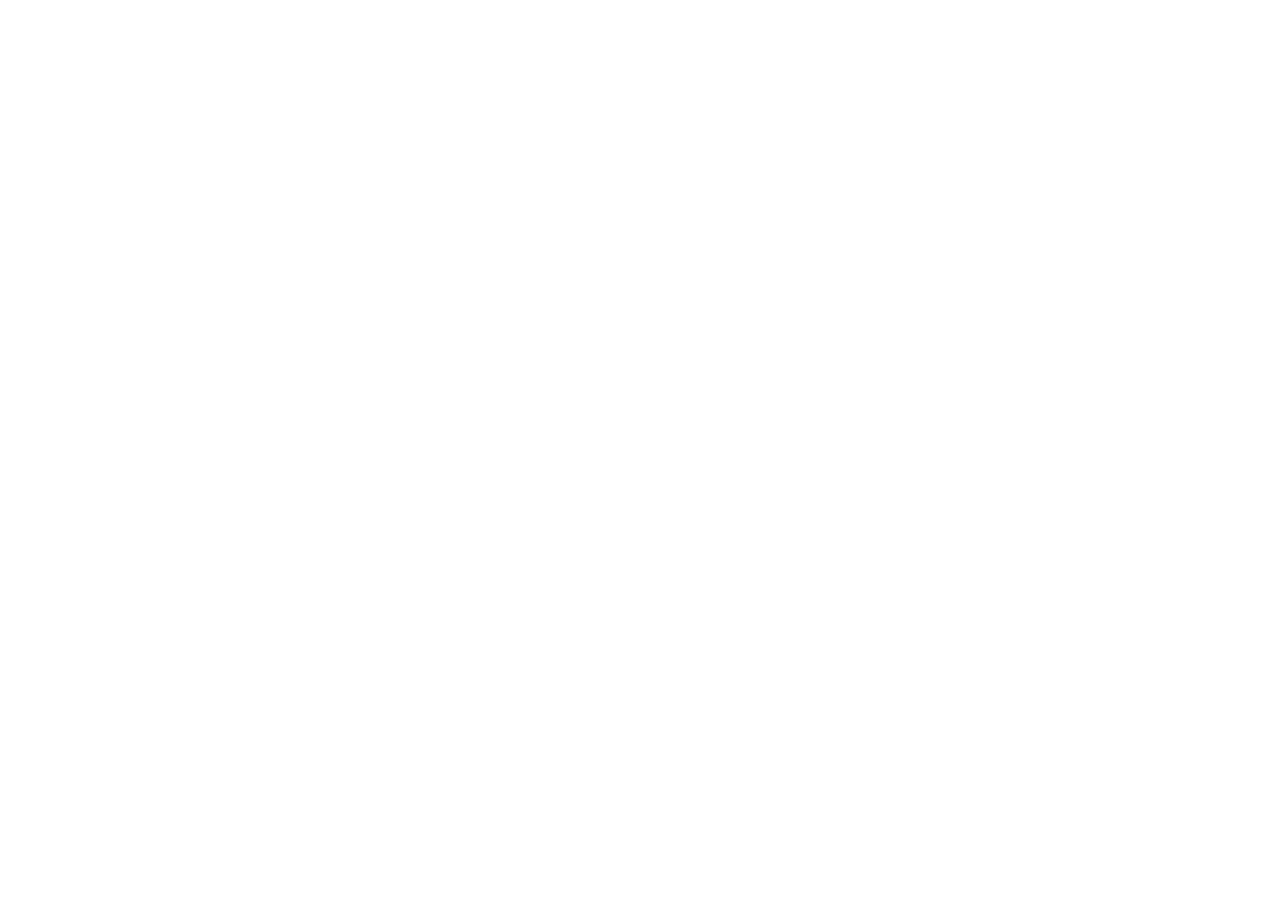
==== index.html @ 7471a23b "first commit" ====
<!DOCTYPE html>
<html lang="en">
<head>
    <meta charset="UTF-8">
    <meta name="viewport" content="width=device-width, initial-scale=1.0">
    <title>Page1 DatsenkoAnastasiia</title>
</head>
<body>
    
</body>
</html>
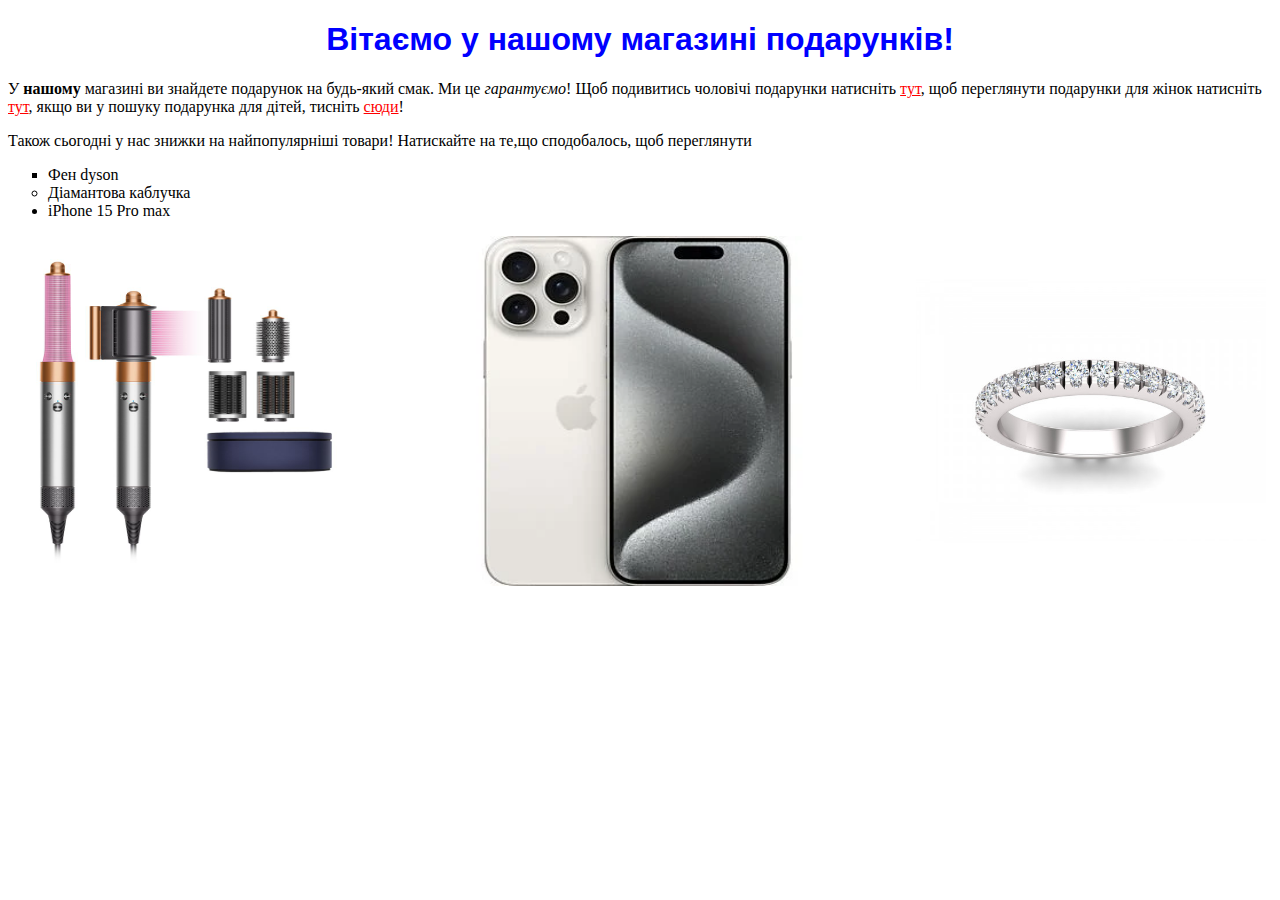
==== commit 9d2c0ed8: "new changes" ====
--- a/index.html
+++ b/index.html
@@ -3,9 +3,26 @@
 <head>
     <meta charset="UTF-8">
     <meta name="viewport" content="width=device-width, initial-scale=1.0">
-    <title>Page1 DatsenkoAnastasiia</title>
+    <title>Presents for everyone</title>
 </head>
-<body>
-    
+<body  link="red" vlink="green" alink="pink" >
+    <h1 style="color: blue; text-align: center; font-family: Verdana, Geneva, Tahoma, sans-serif;">Вітаємо у нашому магазині подарунків!</h1>
+    <p >
+        У <b>нашому</b> магазині ви знайдете подарунок на будь-який смак. Ми це <i>гарантуємо</i>! Щоб подивитись чоловічі подарунки натисніть <a href="presentForMen.html">тут</a>,
+        щоб переглянути подарунки для жінок натисніть <a href="presentForWomen.html">тут</a>,
+        якщо ви у пошуку подарунка для дітей, тисніть <a href="presentForKids.html">сюди</a>!
+    </p>
+    <p>
+        Також сьогодні у нас знижки на найпопулярніші товари! Натискайте на те,що сподобалось, щоб переглянути
+    </p>
+    <ul >
+      <li type="square">Фен dyson</li>
+      <li  type="circle">Діамантова каблучка</li>
+      <li>iPhone 15 Pro max</li>
+    </ul>
+    <a target="_blank" href="https://images.app.goo.gl/5tbY3W73AYonJwMn9"><img src="img/400718-01.png.jpeg" height="350px" width="350px" alt=""></a>
+    <a target="_blank" href="https://images.app.goo.gl/dsJv5xgkzvnD6din9"><img src="img/ASSET_MMS_118412240.webp" height="350px" width="550px" alt=""></a>
+    <a target="_blank" href="https://images.app.goo.gl/1CsvN61zqdfvkEyp6"><img src="img/bbbbb-600x600.jpg" height="350px" width="350px" alt=""></a>
+
 </body>
 </html>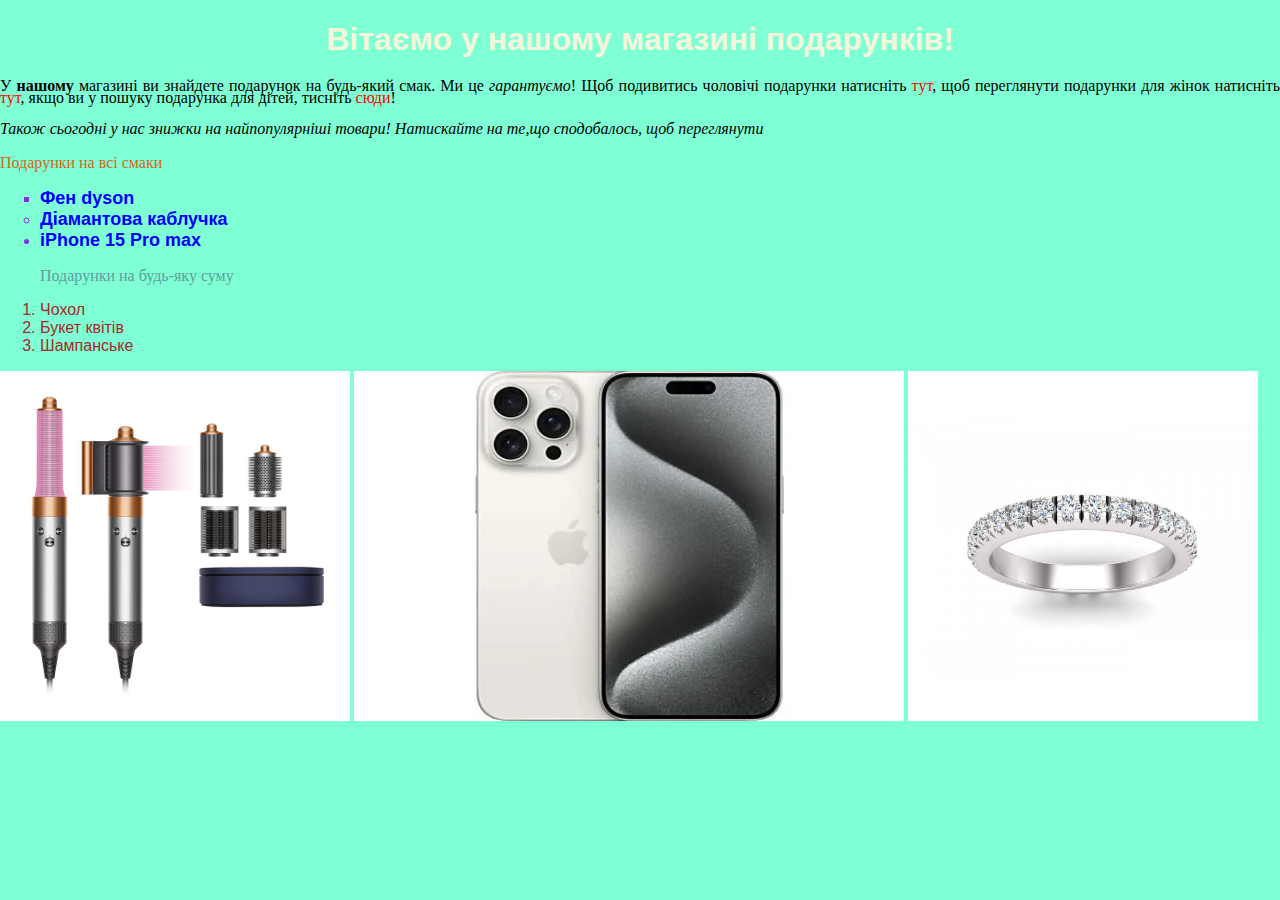
==== commit 9ca70058: "new chages" ====
--- a/index.html
+++ b/index.html
@@ -3,23 +3,46 @@
 <head>
     <meta charset="UTF-8">
     <meta name="viewport" content="width=device-width, initial-scale=1.0">
+    <link rel="stylesheet" href="main.css">
+    <style> 
+        .listOfItems li a{
+         color: blue;
+         text-decoration: underline;
+        }
+        .listOfItems li a:visited{
+         color: orange;
+        } 
+        </style>
     <title>Presents for everyone</title>
 </head>
+
 <body  link="red" vlink="green" alink="pink" >
-    <h1 style="color: blue; text-align: center; font-family: Verdana, Geneva, Tahoma, sans-serif;">Вітаємо у нашому магазині подарунків!</h1>
-    <p >
+  
+    <h1 style=" text-align: center; font-family: Verdana, Geneva, Tahoma, sans-serif;">Вітаємо у нашому магазині подарунків!</h1>
+    <p class="text1">
         У <b>нашому</b> магазині ви знайдете подарунок на будь-який смак. Ми це <i>гарантуємо</i>! Щоб подивитись чоловічі подарунки натисніть <a href="presentForMen.html">тут</a>,
         щоб переглянути подарунки для жінок натисніть <a href="presentForWomen.html">тут</a>,
         якщо ви у пошуку подарунка для дітей, тисніть <a href="presentForKids.html">сюди</a>!
     </p>
-    <p>
+    <p id="sales">
         Також сьогодні у нас знижки на найпопулярніші товари! Натискайте на те,що сподобалось, щоб переглянути
     </p>
-    <ul >
-      <li type="square">Фен dyson</li>
-      <li  type="circle">Діамантова каблучка</li>
-      <li>iPhone 15 Pro max</li>
+    <dt>
+        Подарунки на всі смаки
+    </dt>
+    <ul class="listOfItems" >
+      <li type="square" class="links"> <a href="https://images.app.goo.gl/5tbY3W73AYonJwMn9">Фен dyson</a></li>
+      <li  type="circle" class="links"><a href="https://images.app.goo.gl/dsJv5xgkzvnD6din9">Діамантова каблучка</a></li>
+      <li class="links"> <a href="https://images.app.goo.gl/1CsvN61zqdfvkEyp6">iPhone 15 Pro max</a></li>
     </ul>
+    <dd>
+     Подарунки на будь-яку суму
+    </dd>
+    <ol>
+        <li>Чохол</li>
+        <li>Букет квітів</li>
+        <li>Шампанське</li>
+    </ol>
     <a target="_blank" href="https://images.app.goo.gl/5tbY3W73AYonJwMn9"><img src="img/400718-01.png.jpeg" height="350px" width="350px" alt=""></a>
     <a target="_blank" href="https://images.app.goo.gl/dsJv5xgkzvnD6din9"><img src="img/ASSET_MMS_118412240.webp" height="350px" width="550px" alt=""></a>
     <a target="_blank" href="https://images.app.goo.gl/1CsvN61zqdfvkEyp6"><img src="img/bbbbb-600x600.jpg" height="350px" width="350px" alt=""></a>
--- a/main.css
+++ b/main.css
@@ -0,0 +1,63 @@
+body{
+    background-color: aquamarine;
+    margin: 0;
+    padding: 0;
+    font-size: medium;
+}
+h1{
+    color: beige;
+}
+.text1{
+    text-align: justify;
+    line-height: 12px;
+}
+#sales{
+    font-style: oblique;
+}
+
+.listOfItems li a{
+    color: yellowgreen;
+    text-decoration: none;
+    font-size: large;
+}
+.listOfItems a:hover{
+    background-color: aliceblue;
+}
+a{
+    text-decoration: none !important;
+}
+ul{
+    color: blueviolet;
+    font-weight: bolder;
+    font-family: 'Franklin Gothic Medium', 'Arial Narrow', Arial, sans-serif;
+}
+ol{
+    color: brown;
+    font-weight: 200;
+    font-family: 'Gill Sans', 'Gill Sans MT', Calibri, 'Trebuchet MS', sans-serif;
+}
+dt{
+    color: chocolate;
+}
+dd{
+    color: cadetblue;
+}
+
+table{
+    width: 30vw;
+    height: 30vh;
+    margin-top: 5px;
+    margin-bottom: 5px;
+}
+thead{
+    background-color: aqua;
+    color: blue;
+}
+tbody{
+    font-family: 'Franklin Gothic Medium', 'Arial Narrow', Arial, sans-serif;
+    font-size: larger;
+}
+td{
+    padding-left: 5px;
+    padding-top: 2px;
+}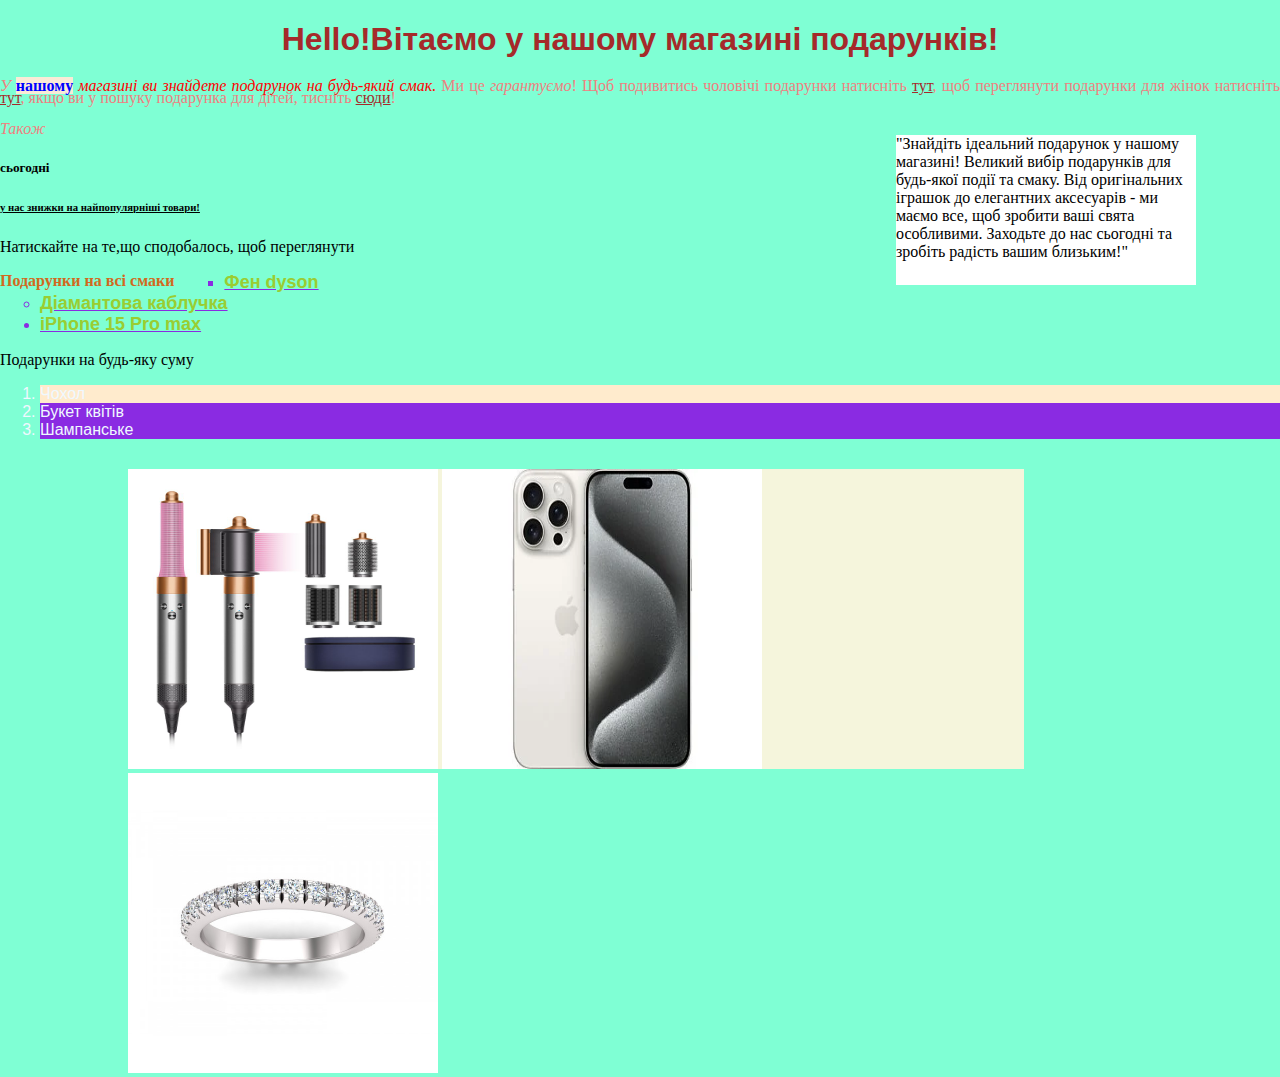
==== commit 9e8a215d: "new" ====
--- a/index.html
+++ b/index.html
@@ -4,48 +4,51 @@
     <meta charset="UTF-8">
     <meta name="viewport" content="width=device-width, initial-scale=1.0">
     <link rel="stylesheet" href="main.css">
-    <style> 
-        .listOfItems li a{
-         color: blue;
-         text-decoration: underline;
-        }
-        .listOfItems li a:visited{
-         color: orange;
-        } 
-        </style>
+
     <title>Presents for everyone</title>
 </head>
 
 <body  link="red" vlink="green" alink="pink" >
-  
-    <h1 style=" text-align: center; font-family: Verdana, Geneva, Tahoma, sans-serif;">Вітаємо у нашому магазині подарунків!</h1>
+ 
+    <h1 style="color: brown; text-align: center; font-family: Verdana, Geneva, Tahoma, sans-serif;">Вітаємо у нашому магазині подарунків!</h1>
     <p class="text1">
-        У <b>нашому</b> магазині ви знайдете подарунок на будь-який смак. Ми це <i>гарантуємо</i>! Щоб подивитись чоловічі подарунки натисніть <a href="presentForMen.html">тут</a>,
+       <i>У</i>  <b>нашому</b> <i>магазині ви знайдете подарунок на будь-який смак.</i> Ми це <i>гарантуємо</i>! Щоб подивитись чоловічі подарунки натисніть <a href="presentForMen.html">тут</a>,
         щоб переглянути подарунки для жінок натисніть <a href="presentForWomen.html">тут</a>,
         якщо ви у пошуку подарунка для дітей, тисніть <a href="presentForKids.html">сюди</a>!
     </p>
+
     <p id="sales">
-        Також сьогодні у нас знижки на найпопулярніші товари! Натискайте на те,що сподобалось, щоб переглянути
+        Також <h5>сьогодні</h5> <h6>у нас знижки на найпопулярніші товари!</h6> Натискайте на те,що сподобалось, щоб переглянути
     </p>
+
     <dt>
-        Подарунки на всі смаки
+        <div class="secondDiv">
+       <b>Подарунки на всі смаки</b>
+    </div>
+       
     </dt>
     <ul class="listOfItems" >
       <li type="square" class="links"> <a href="https://images.app.goo.gl/5tbY3W73AYonJwMn9">Фен dyson</a></li>
       <li  type="circle" class="links"><a href="https://images.app.goo.gl/dsJv5xgkzvnD6din9">Діамантова каблучка</a></li>
       <li class="links"> <a href="https://images.app.goo.gl/1CsvN61zqdfvkEyp6">iPhone 15 Pro max</a></li>
     </ul>
-    <dd>
+
+    <span>
      Подарунки на будь-яку суму
-    </dd>
+    </span>
     <ol>
         <li>Чохол</li>
         <li>Букет квітів</li>
         <li>Шампанське</li>
     </ol>
-    <a target="_blank" href="https://images.app.goo.gl/5tbY3W73AYonJwMn9"><img src="img/400718-01.png.jpeg" height="350px" width="350px" alt=""></a>
-    <a target="_blank" href="https://images.app.goo.gl/dsJv5xgkzvnD6din9"><img src="img/ASSET_MMS_118412240.webp" height="350px" width="550px" alt=""></a>
-    <a target="_blank" href="https://images.app.goo.gl/1CsvN61zqdfvkEyp6"><img src="img/bbbbb-600x600.jpg" height="350px" width="350px" alt=""></a>
 
+<div class="thirdDiv">
+    <a target="_blank" href="https://images.app.goo.gl/5tbY3W73AYonJwMn9"><img src="img/400718-01.png.jpeg" height="300px" width="310px" alt=""></a>
+    <a target="_blank" href="https://images.app.goo.gl/dsJv5xgkzvnD6din9"><img src="img/ASSET_MMS_118412240.webp" height="300px" width="320px" alt=""></a>
+    <a target="_blank" href="https://images.app.goo.gl/1CsvN61zqdfvkEyp6"><img src="img/bbbbb-600x600.jpg" height="300px" width="310px" alt=""></a>
+</div>
+<div class="firstDiv">
+    <span>"Знайдіть ідеальний подарунок у нашому магазині! Великий вибір подарунків для будь-якої події та смаку. Від оригінальних іграшок до елегантних аксесуарів - ми маємо все, щоб зробити ваші свята особливими. Заходьте до нас сьогодні та зробіть радість вашим близьким!"</span>
+</div>
 </body>
 </html>--- a/main.css
+++ b/main.css
@@ -23,9 +23,7 @@
 .listOfItems a:hover{
     background-color: aliceblue;
 }
-a{
-    text-decoration: none !important;
-}
+
 ul{
     color: blueviolet;
     font-weight: bolder;
@@ -60,4 +58,70 @@
 td{
     padding-left: 5px;
     padding-top: 2px;
+}
+
+b+i{
+    color: red;
+}
+h5+h6{
+   text-decoration: underline;
+}
+p b{
+    text-decoration: dotted;
+    color: blue;
+    background-color: antiquewhite;
+}
+ol li{
+    background-color: blueviolet;
+    color: aliceblue;
+
+}
+ul > li{
+    text-decoration: underline;
+}
+body>p{
+    color: lightcoral;
+}
+
+.firstDiv{
+    height: 150px;
+    width: 300px;
+    position: fixed;
+    top: 15%;
+    left: 70%;
+    background-color: white;
+}
+.thirdDiv{
+    height: 300px;
+    width: 70%;
+    margin-top: 30px;
+    background-color: beige;
+    position: relative;
+    left: 10%;
+}
+.secondDiv{
+    float: left;
+    margin-right: 50px;
+}
+a:link{
+    color: brown;
+}
+a:visited{
+    color: blue;
+}
+a:hover{
+    color: blueviolet;
+    background-color: aliceblue;
+}
+a:active{
+    color: cadetblue;
+}
+ol li:first-child{
+    background-color: blanchedalmond;
+}
+body h1::before{
+    content: 'Hello!';
+}
+.text1 a:after{
+    margin-left: 10px;
 }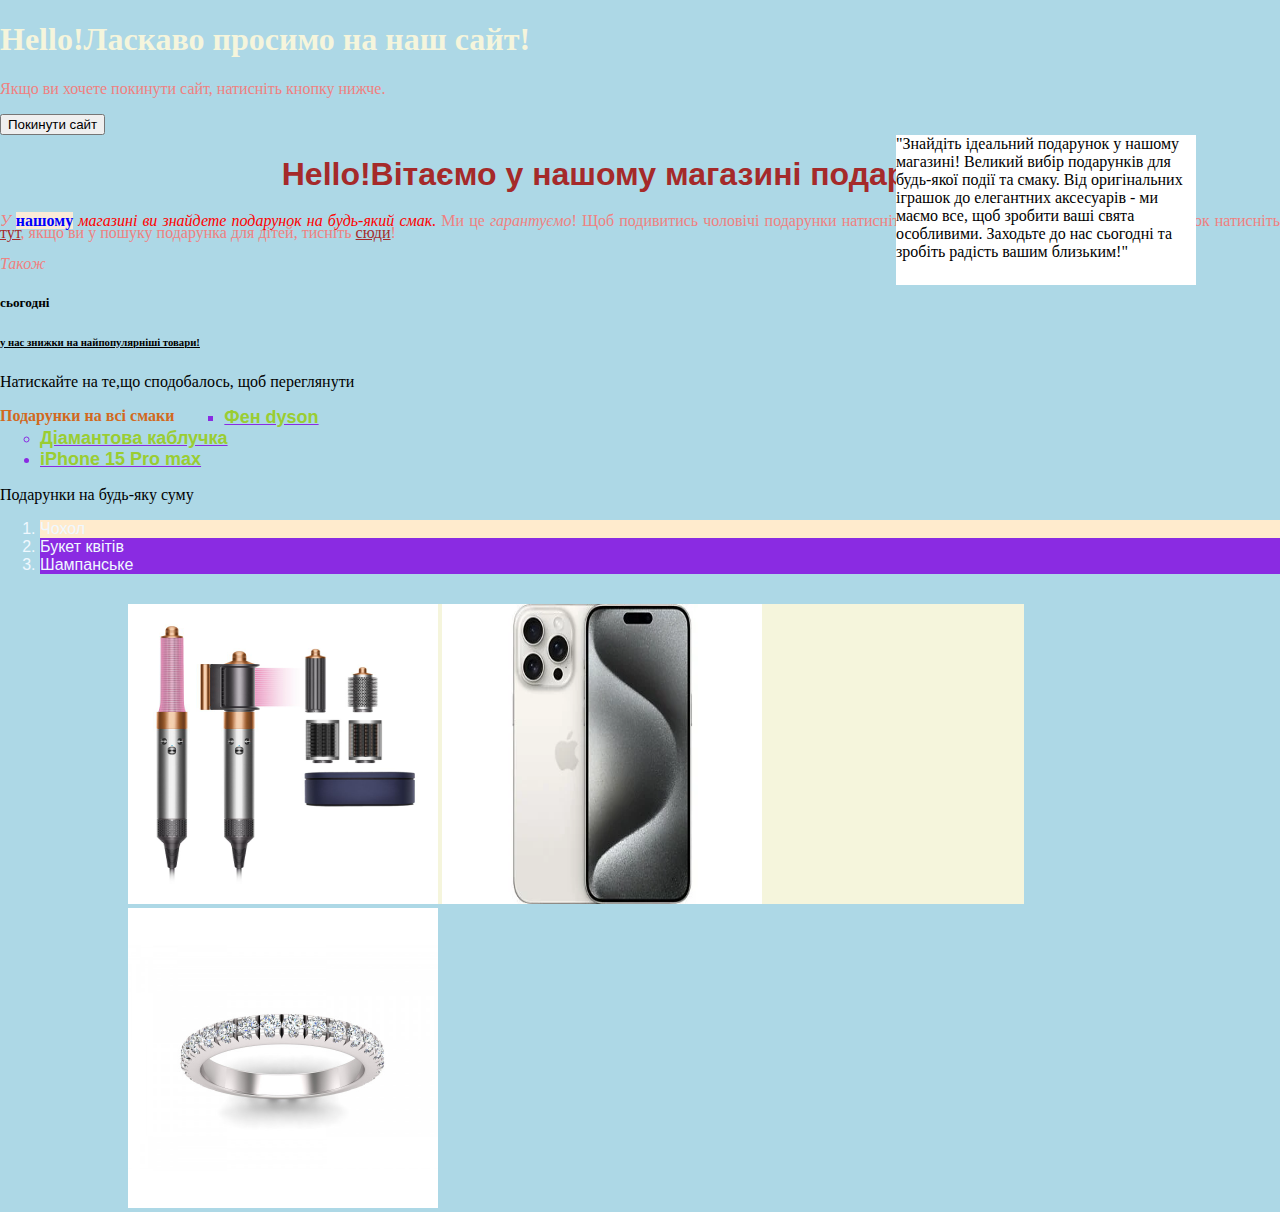
==== commit eeb8ca2c: "new changes" ====
--- a/index.html
+++ b/index.html
@@ -1,40 +1,107 @@
 <!DOCTYPE html>
 <html lang="en">
+
 <head>
     <meta charset="UTF-8">
     <meta name="viewport" content="width=device-width, initial-scale=1.0">
     <link rel="stylesheet" href="main.css">
-
+    <script src="script.js"></script>
     <title>Presents for everyone</title>
 </head>
 
-<body  link="red" vlink="green" alink="pink" >
- 
-    <h1 style="color: brown; text-align: center; font-family: Verdana, Geneva, Tahoma, sans-serif;">Вітаємо у нашому магазині подарунків!</h1>
+<body link="red" vlink="green" alink="pink">
+    <script>
+        let userName = prompt("Будь ласка, введіть ваше ім'я:");
+        if (userName) {
+            alert(`Привіт, ${userName}! Ласкаво просимо до нашого магазину подарунків.`);
+        } else {
+            alert("Ласкаво просимо до нашого магазину подарунків.");
+        }
+        let proceed = confirm("Бажаєте побачити наші акційні пропозиції?");
+        if (proceed) {
+            alert("Ось наші акційні пропозиції: ... (тут перелік акцій)");
+        } else {
+            alert("Дякуємо за ваш візит! Звертайтесь ще :)");
+        }
+    </script>
+    <h1>Ласкаво просимо на наш сайт!</h1>
+    <p>Якщо ви хочете покинути сайт, натисніть кнопку нижче.</p>
+
+    <button onclick="confirmExit()">Покинути сайт</button>
+    <script>
+        function Info(LastName, firstName, position = "Web Developer") {
+            alert(`Інформація про розробника:\n\nПрізвище: ${LastName} \nімʼя: ${firstName}\nпосада: ${position})`);
+        }
+        Info("Datsenko", "Anastasiia", "frontend developer");
+    </script>
+
+    <script>
+        function compareStrings(str1, str2) {
+            if (str1 > str2) {
+                alert(`Більший рядок: ${str1}`);
+            } else if (str2 > str1) {
+                alert(`Більший рядок: ${str2}`);
+            } else {
+                alert("Рядки рівні за значенням.");
+            }
+        }
+        compareStrings("apple", "banana");  // Виведе "Більший рядок: banana"
+    </script>
+
+    <script>
+        function changeBackgroundColorFor30Seconds(newColor) {
+            const originalColor = document.body.style.backgroundColor;
+            document.body.style.backgroundColor = newColor;
+            setTimeout(function () {
+                document.body.style.backgroundColor = originalColor;
+            }, 30000); // 30000 мілісекунд = 30 секунд
+        }
+        changeBackgroundColorFor30Seconds('lightblue');
+    </script>
+
+
+    <script>
+        function redirectToNewPageWithConfirmation(url) {
+            const userConfirmed = confirm("Чи бажаєте ви перейти на нову сторінку?");
+            if (userConfirmed) {
+                location.href = url;
+            } else {
+                alert("Перенаправлення скасовано.");
+            }
+        }
+        redirectToNewPageWithConfirmation('https://www.example.com');
+    </script>
+    
+    <h1 style="color: brown; text-align: center; font-family: Verdana, Geneva, Tahoma, sans-serif;">Вітаємо у нашому
+        магазині подарунків!</h1>
     <p class="text1">
-       <i>У</i>  <b>нашому</b> <i>магазині ви знайдете подарунок на будь-який смак.</i> Ми це <i>гарантуємо</i>! Щоб подивитись чоловічі подарунки натисніть <a href="presentForMen.html">тут</a>,
+        <i>У</i> <b>нашому</b> <i>магазині ви знайдете подарунок на будь-який смак.</i> Ми це <i>гарантуємо</i>! Щоб
+        подивитись чоловічі подарунки натисніть <a href="presentForMen.html">тут</a>,
         щоб переглянути подарунки для жінок натисніть <a href="presentForWomen.html">тут</a>,
         якщо ви у пошуку подарунка для дітей, тисніть <a href="presentForKids.html">сюди</a>!
     </p>
 
     <p id="sales">
-        Також <h5>сьогодні</h5> <h6>у нас знижки на найпопулярніші товари!</h6> Натискайте на те,що сподобалось, щоб переглянути
+        Також
+    <h5>сьогодні</h5>
+    <h6>у нас знижки на найпопулярніші товари!</h6> Натискайте на те,що сподобалось, щоб переглянути
     </p>
 
     <dt>
         <div class="secondDiv">
-       <b>Подарунки на всі смаки</b>
-    </div>
-       
+            <b>Подарунки на всі смаки</b>
+        </div>
+
     </dt>
-    <ul class="listOfItems" >
-      <li type="square" class="links"> <a href="https://images.app.goo.gl/5tbY3W73AYonJwMn9">Фен dyson</a></li>
-      <li  type="circle" class="links"><a href="https://images.app.goo.gl/dsJv5xgkzvnD6din9">Діамантова каблучка</a></li>
-      <li class="links"> <a href="https://images.app.goo.gl/1CsvN61zqdfvkEyp6">iPhone 15 Pro max</a></li>
+    <ul class="listOfItems">
+        <li type="square" class="links"> <a href="https://images.app.goo.gl/5tbY3W73AYonJwMn9">Фен dyson</a></li>
+        <li type="circle" class="links"><a href="https://images.app.goo.gl/dsJv5xgkzvnD6din9">Діамантова каблучка</a>
+        </li>
+        <li class="links"> <a href="https://images.app.goo.gl/1CsvN61zqdfvkEyp6">iPhone 15 Pro max</a></li>
     </ul>
 
     <span>
-     Подарунки на будь-яку суму
+        Подарунки на будь-яку суму
     </span>
     <ol>
         <li>Чохол</li>
@@ -42,13 +109,19 @@
         <li>Шампанське</li>
     </ol>
 
-<div class="thirdDiv">
-    <a target="_blank" href="https://images.app.goo.gl/5tbY3W73AYonJwMn9"><img src="img/400718-01.png.jpeg" height="300px" width="310px" alt=""></a>
-    <a target="_blank" href="https://images.app.goo.gl/dsJv5xgkzvnD6din9"><img src="img/ASSET_MMS_118412240.webp" height="300px" width="320px" alt=""></a>
-    <a target="_blank" href="https://images.app.goo.gl/1CsvN61zqdfvkEyp6"><img src="img/bbbbb-600x600.jpg" height="300px" width="310px" alt=""></a>
-</div>
-<div class="firstDiv">
-    <span>"Знайдіть ідеальний подарунок у нашому магазині! Великий вибір подарунків для будь-якої події та смаку. Від оригінальних іграшок до елегантних аксесуарів - ми маємо все, щоб зробити ваші свята особливими. Заходьте до нас сьогодні та зробіть радість вашим близьким!"</span>
-</div>
+    <div class="thirdDiv">
+        <a target="_blank" href="https://images.app.goo.gl/5tbY3W73AYonJwMn9"><img src="img/400718-01.png.jpeg"
+                height="300px" width="310px" alt=""></a>
+        <a target="_blank" href="https://images.app.goo.gl/dsJv5xgkzvnD6din9"><img src="img/ASSET_MMS_118412240.webp"
+                height="300px" width="320px" alt=""></a>
+        <a target="_blank" href="https://images.app.goo.gl/1CsvN61zqdfvkEyp6"><img src="img/bbbbb-600x600.jpg"
+                height="300px" width="310px" alt=""></a>
+    </div>
+    <div class="firstDiv">
+        <span>"Знайдіть ідеальний подарунок у нашому магазині! Великий вибір подарунків для будь-якої події та смаку.
+            Від оригінальних іграшок до елегантних аксесуарів - ми маємо все, щоб зробити ваші свята особливими.
+            Заходьте до нас сьогодні та зробіть радість вашим близьким!"</span>
+    </div>
 </body>
+
 </html>